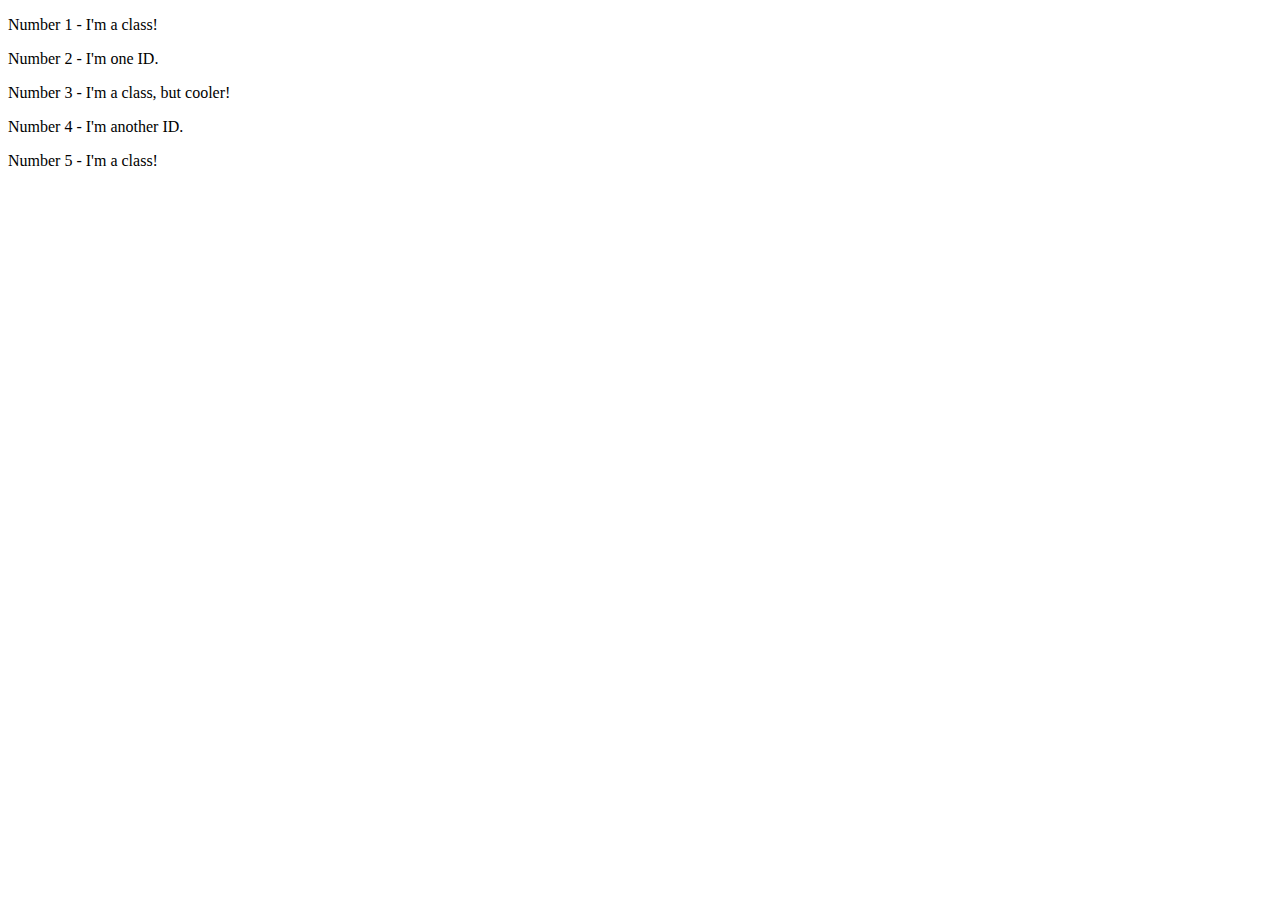
==== foundations/02-class-id-selectors/index.html @ 506348c0 "Add 'odd 'class to the odd numbers" ====
<!DOCTYPE html>
<html lang="en">
  <head>
    <meta charset="UTF-8">
    <meta http-equiv="X-UA-Compatible" content="IE=edge">
    <meta name="viewport" content="width=device-width, initial-scale=1.0">
    <title>Class and ID Selectors</title>
    <link rel="stylesheet" href="style.css">
  </head>
  <body>
    <p class="odd">Number 1 - I'm a class!</p>
    <div>Number 2 - I'm one ID.</div>
    <p class="odd">Number 3 - I'm a class, but cooler!</p>
    <div>Number 4 - I'm another ID.</div>
    <p class="odd">Number 5 - I'm a class!</p>
  </body>
</html>
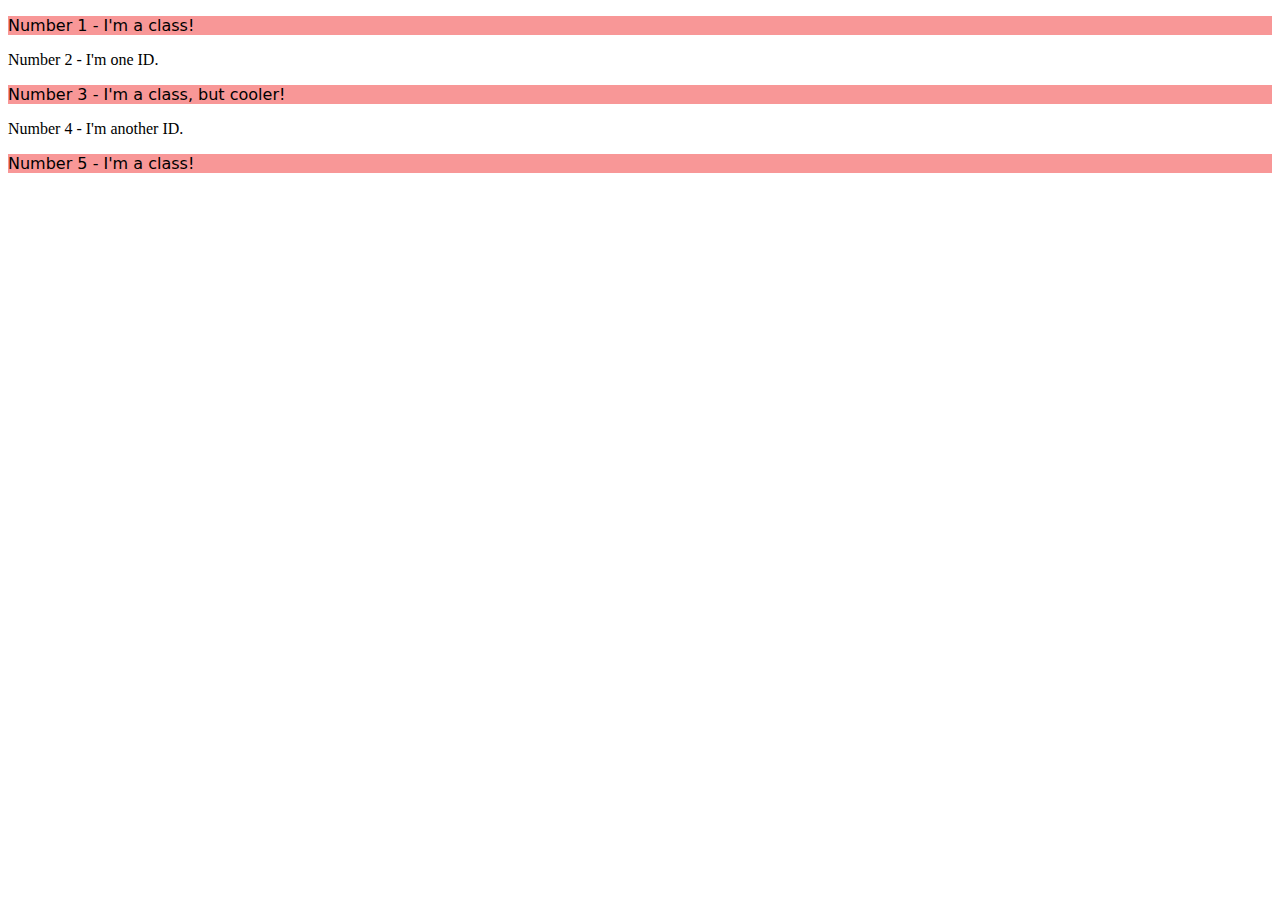
==== commit a8934a23: "Add the id 'two' to number 2" ====
--- a/foundations/02-class-id-selectors/index.html
+++ b/foundations/02-class-id-selectors/index.html
@@ -9,7 +9,7 @@
   </head>
   <body>
     <p class="odd">Number 1 - I'm a class!</p>
-    <div>Number 2 - I'm one ID.</div>
+    <div id="two">Number 2 - I'm one ID.</div>
     <p class="odd">Number 3 - I'm a class, but cooler!</p>
     <div>Number 4 - I'm another ID.</div>
     <p class="odd">Number 5 - I'm a class!</p>
--- a/foundations/02-class-id-selectors/style.css
+++ b/foundations/02-class-id-selectors/style.css
@@ -0,0 +1,5 @@
+.odd {
+    background-color: #f89797;
+    font-family: 'Verdana', 'DejaVu Sans', 'sans-serif';
+}
+
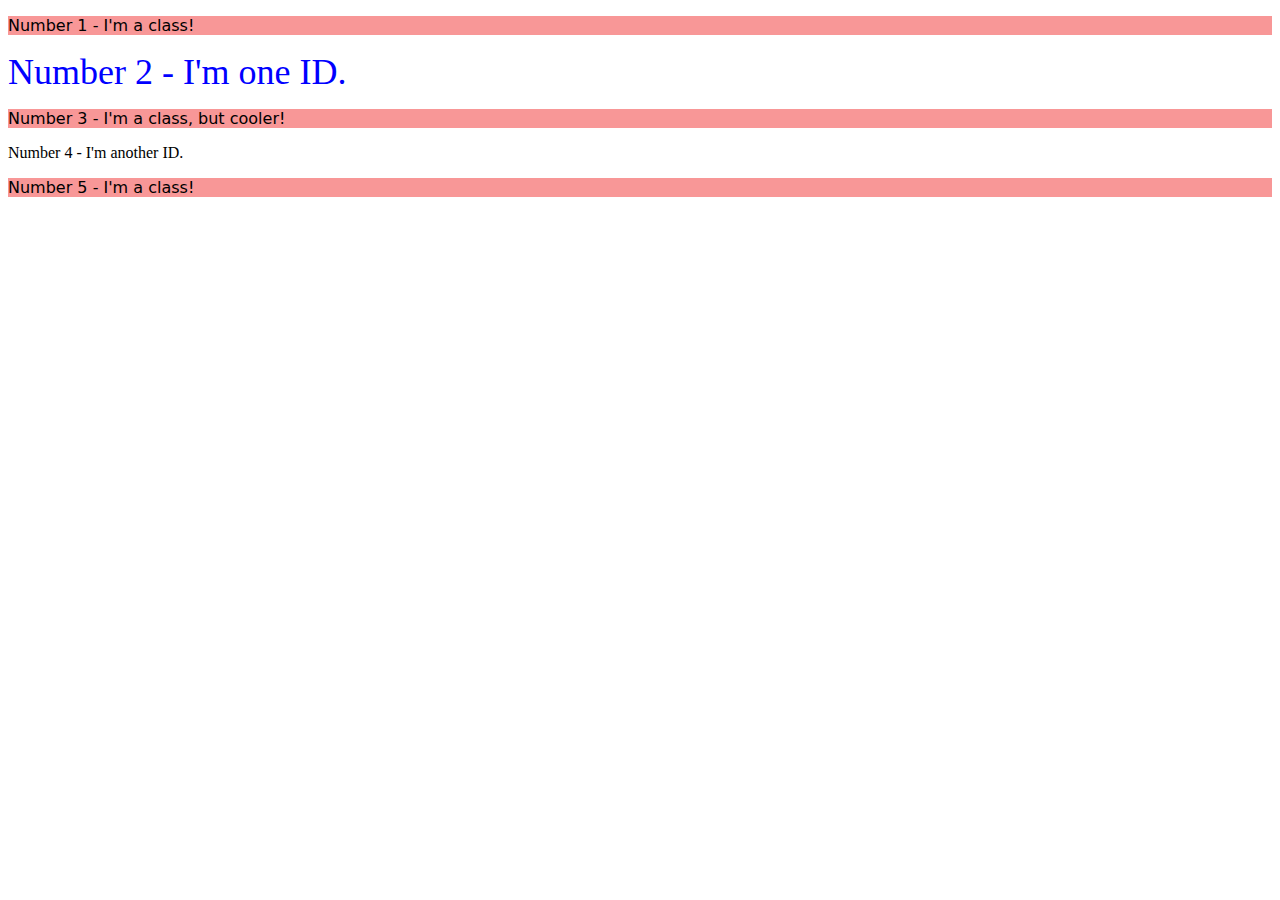
==== commit bef65a5d: "Add additional class 'font-size24' to number 3" ====
--- a/foundations/02-class-id-selectors/index.html
+++ b/foundations/02-class-id-selectors/index.html
@@ -10,7 +10,7 @@
   <body>
     <p class="odd">Number 1 - I'm a class!</p>
     <div id="two">Number 2 - I'm one ID.</div>
-    <p class="odd">Number 3 - I'm a class, but cooler!</p>
+    <p class="odd font-size24">Number 3 - I'm a class, but cooler!</p>
     <div>Number 4 - I'm another ID.</div>
     <p class="odd">Number 5 - I'm a class!</p>
   </body>
--- a/foundations/02-class-id-selectors/style.css
+++ b/foundations/02-class-id-selectors/style.css
@@ -3,3 +3,7 @@
     font-family: 'Verdana', 'DejaVu Sans', 'sans-serif';
 }
 
+#two {
+    color: blue;
+    font-size: 36px;
+}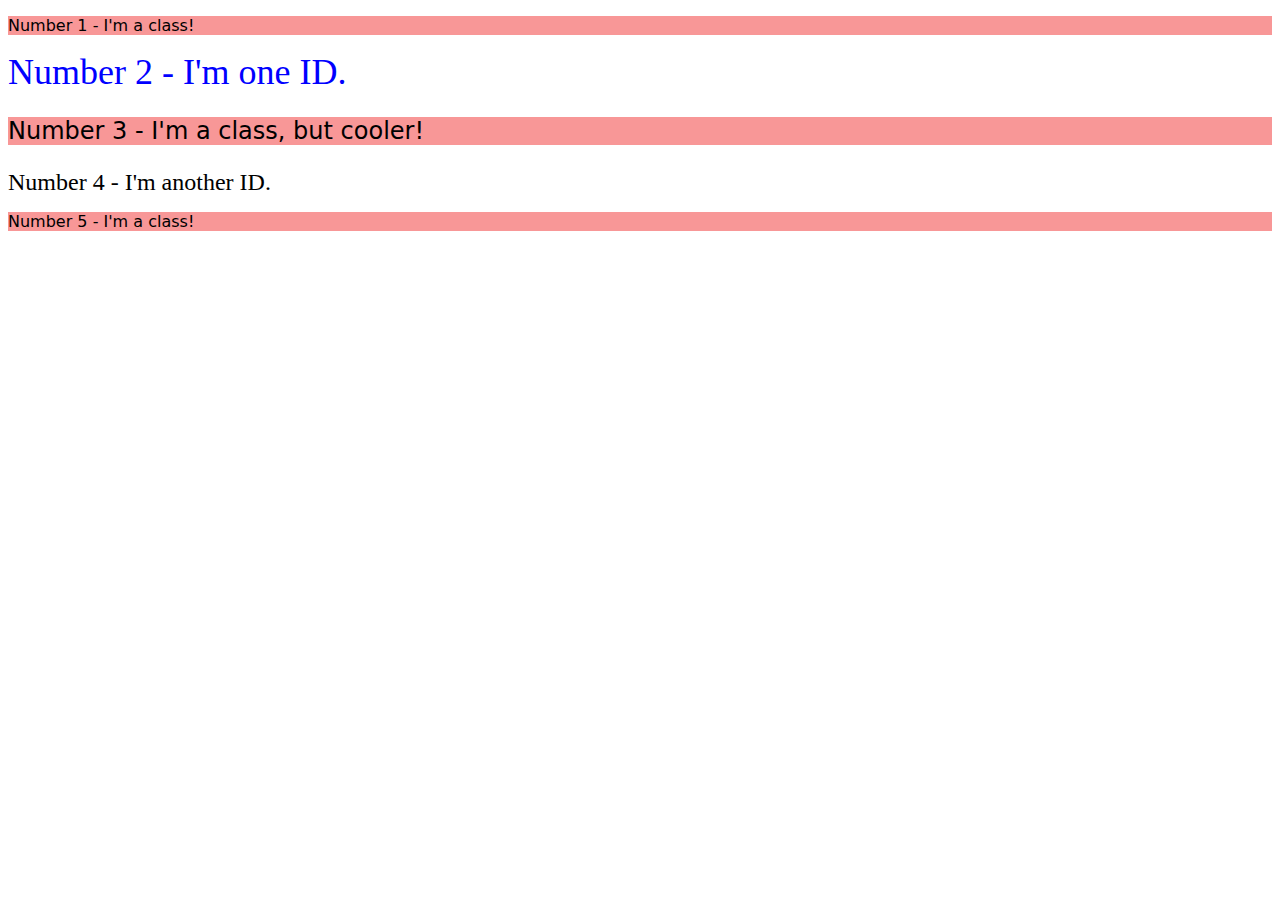
==== commit 919acc07: "Add the 'font-size24' class and 'four' id to 4" ====
--- a/foundations/02-class-id-selectors/index.html
+++ b/foundations/02-class-id-selectors/index.html
@@ -11,7 +11,7 @@
     <p class="odd">Number 1 - I'm a class!</p>
     <div id="two">Number 2 - I'm one ID.</div>
     <p class="odd font-size24">Number 3 - I'm a class, but cooler!</p>
-    <div>Number 4 - I'm another ID.</div>
+    <div class="font-size24" id="four">Number 4 - I'm another ID.</div>
     <p class="odd">Number 5 - I'm a class!</p>
   </body>
 </html>--- a/foundations/02-class-id-selectors/style.css
+++ b/foundations/02-class-id-selectors/style.css
@@ -6,4 +6,8 @@
 #two {
     color: blue;
     font-size: 36px;
+}
+
+.font-size24 {
+    font-size: 24px;
 }